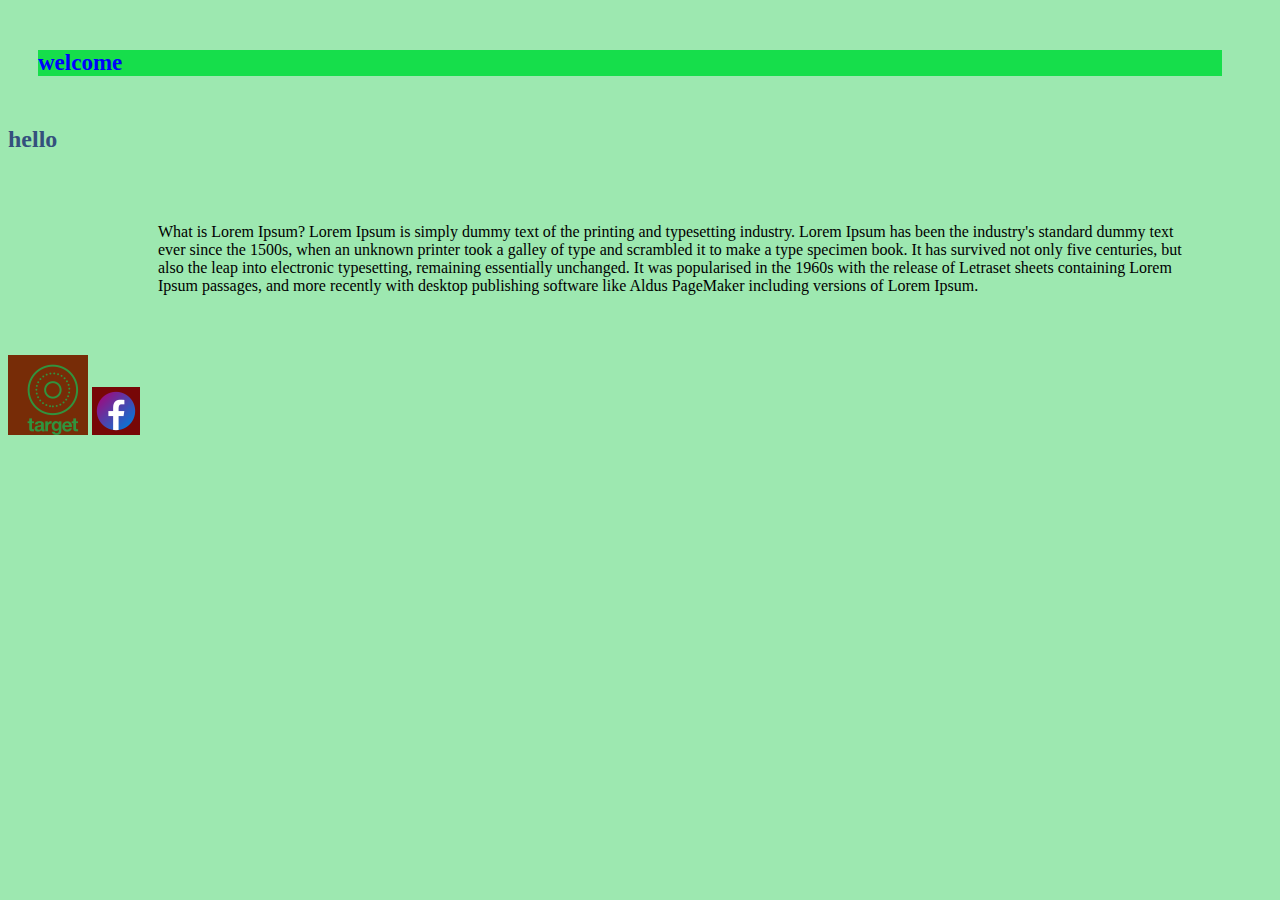
==== home.html @ d0bf92a1 "hiiii" ====
<!DOCTYPE html>
<head>
    <meta name="viewport" content="width=device-width, initial-scale=1.0">
    <title>Document</title>

    <style>
        body{
            background-color: #9de8b0;
        }
        h1{
            color: blue;
            background-color: #16de4b;
            font-size: 23px;
            margin:50px 50px 50px 30px;
        }
        h2{
            color:#34507d ;
        }
        p{
            /* top right bottom left */
            margin:20px 30px 10px 100px; 
            padding:50px;

           
        }
    </style>
</head>
<body>
    <!--first section-->
    <h1>welcome</h1>
    <h2>hello</h2>
    <p>What is Lorem Ipsum?
        Lorem Ipsum is simply dummy text of the printing and typesetting industry. Lorem Ipsum has been the industry's standard dummy text ever since the 1500s, when an unknown printer took a galley of type and scrambled it to make a type specimen book. It has survived not only five centuries, but also the leap into electronic typesetting, remaining essentially unchanged. It was popularised in the 1960s with the release of Letraset sheets containing Lorem Ipsum passages, and more recently with desktop publishing software like Aldus PageMaker including versions of Lorem Ipsum.</p>

<img src="icons8-target-logo-80.png">
<img src="icons8-facebook-48 (2).png">    
</body>
</html>
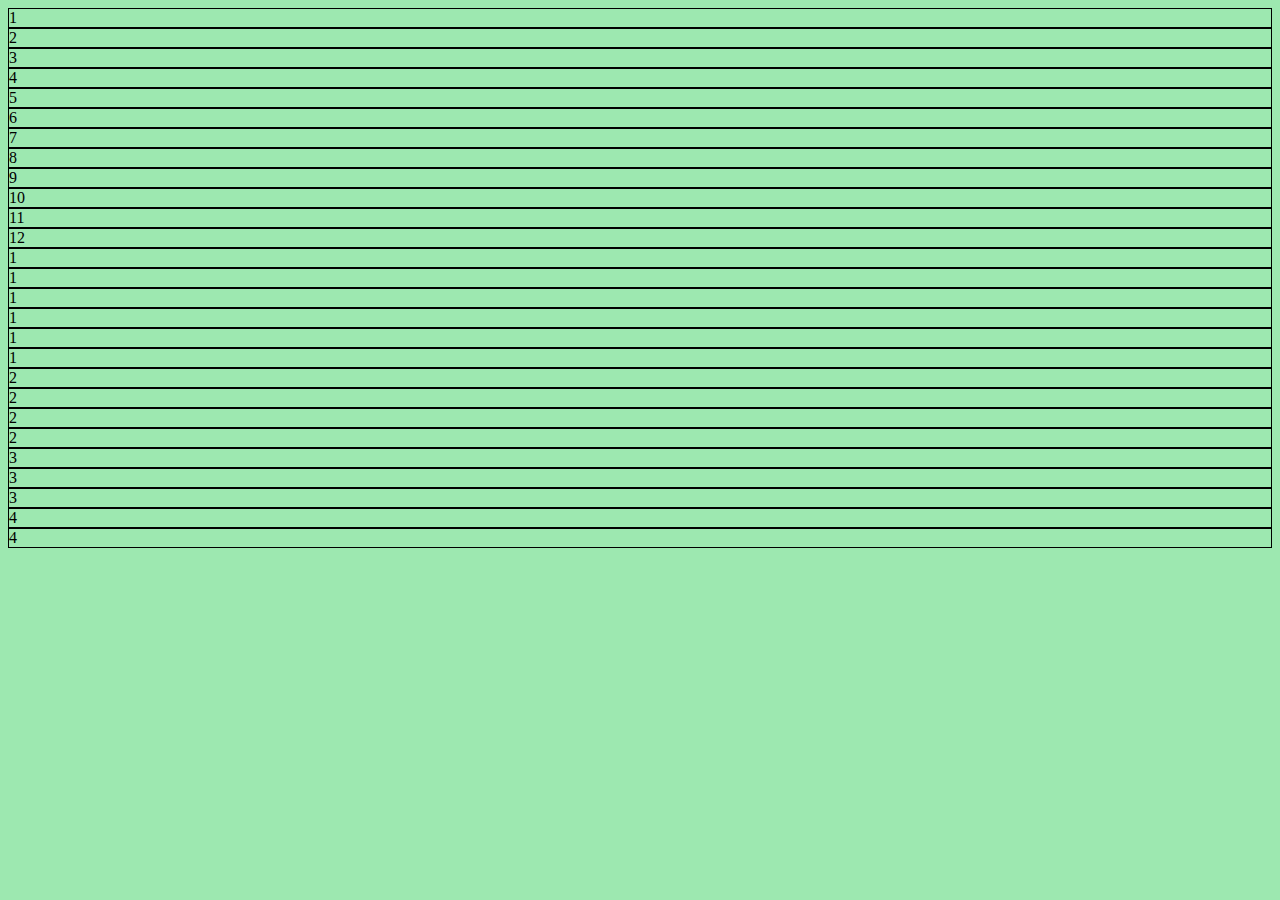
==== commit faa32998: "file" ====
--- a/home.html
+++ b/home.html
@@ -1,38 +1,72 @@
 <!DOCTYPE html>
 <head>
+    <!-- <link rel="stylesheet" href="connection.css"> -->
     <meta name="viewport" content="width=device-width, initial-scale=1.0">
+    <link href="https://cdn.jsdelivr.net/npm/bootstrap@5.1.3/dist/css/bootstrap.min.css" rel="stylesheet" integrity="sha384-1BmE4kWBq78iYhFldvKuhfTAU6auU8tT94WrHftjDbrCEXSU1oBoqyl2QvZ6jIW3" crossorigin="anonymous"> 
+
     <title>Document</title>
 
     <style>
         body{
             background-color: #9de8b0;
         }
-        h1{
-            color: blue;
-            background-color: #16de4b;
-            font-size: 23px;
-            margin:50px 50px 50px 30px;
-        }
-        h2{
-            color:#34507d ;
-        }
-        p{
-            /* top right bottom left */
-            margin:20px 30px 10px 100px; 
-            padding:50px;
-
-           
+        
+        .col-lg-1,.col-lg-2,.col-lg-3,.col-lg-4,.col-lg-6{
+            border: 1px solid black;
         }
     </style>
+    
 </head>
 <body>
-    <!--first section-->
-    <h1>welcome</h1>
-    <h2>hello</h2>
-    <p>What is Lorem Ipsum?
-        Lorem Ipsum is simply dummy text of the printing and typesetting industry. Lorem Ipsum has been the industry's standard dummy text ever since the 1500s, when an unknown printer took a galley of type and scrambled it to make a type specimen book. It has survived not only five centuries, but also the leap into electronic typesetting, remaining essentially unchanged. It was popularised in the 1960s with the release of Letraset sheets containing Lorem Ipsum passages, and more recently with desktop publishing software like Aldus PageMaker including versions of Lorem Ipsum.</p>
 
-<img src="icons8-target-logo-80.png">
-<img src="icons8-facebook-48 (2).png">    
+    <div class="container">
+        <div class="row">
+            <div class="col-lg-1">1</div>
+            <div class="col-lg-1">2</div>
+            <div class="col-lg-1">3</div>
+            <div class="col-lg-1">4</div>
+            <div class="col-lg-1">5</div>
+            <div class="col-lg-1">6</div>
+            <div class="col-lg-1">7</div>
+            <div class="col-lg-1">8</div>
+            <div class="col-lg-1">9</div>
+            <div class="col-lg-1">10</div>
+            <div class="col-lg-1">11</div>
+            <div class="col-lg-1">12</div>
+            
+        </div>
+
+        <div class="row">
+            <div class="col-lg-2">1</div>
+            <div class="col-lg-2">1</div>
+            <div class="col-lg-2">1</div>
+            <div class="col-lg-2">1</div>
+            <div class="col-lg-2">1</div>
+            <div class="col-lg-2">1</div>
+        </div>
+        <div class="row">
+           <div class="col-lg-3">2</div>
+           <div class="col-lg-3">2</div>
+           <div class="col-lg-3">2</div>
+           <div class="col-lg-3">2</div>
+        </div>
+        <div class="row">
+            <div class="col-lg-4">3</div>
+            <div class="col-lg-4">3</div>
+            <div class="col-lg-4">3</div>
+        </div>
+        <div class="row">
+            <div class="col-lg-6">4</div>
+            <div class="col-lg-6">4</div>
+        </div>
+    </div>
+    <div class="row">
+
+    </div>
+
+    
+
+
+<script src="https://cdn.jsdelivr.net/npm/bootstrap@5.1.3/dist/js/bootstrap.bundle.min.js" integrity="sha384-ka7Sk0Gln4gmtz2MlQnikT1wXgYsOg+OMhuP+IlRH9sENBO0LRn5q+8nbTov4+1p" crossorigin="anonymous"></script>
 </body>
 </html>--- a/connection.css
+++ b/connection.css
@@ -0,0 +1 @@
+.A{border: 1px solid black;}